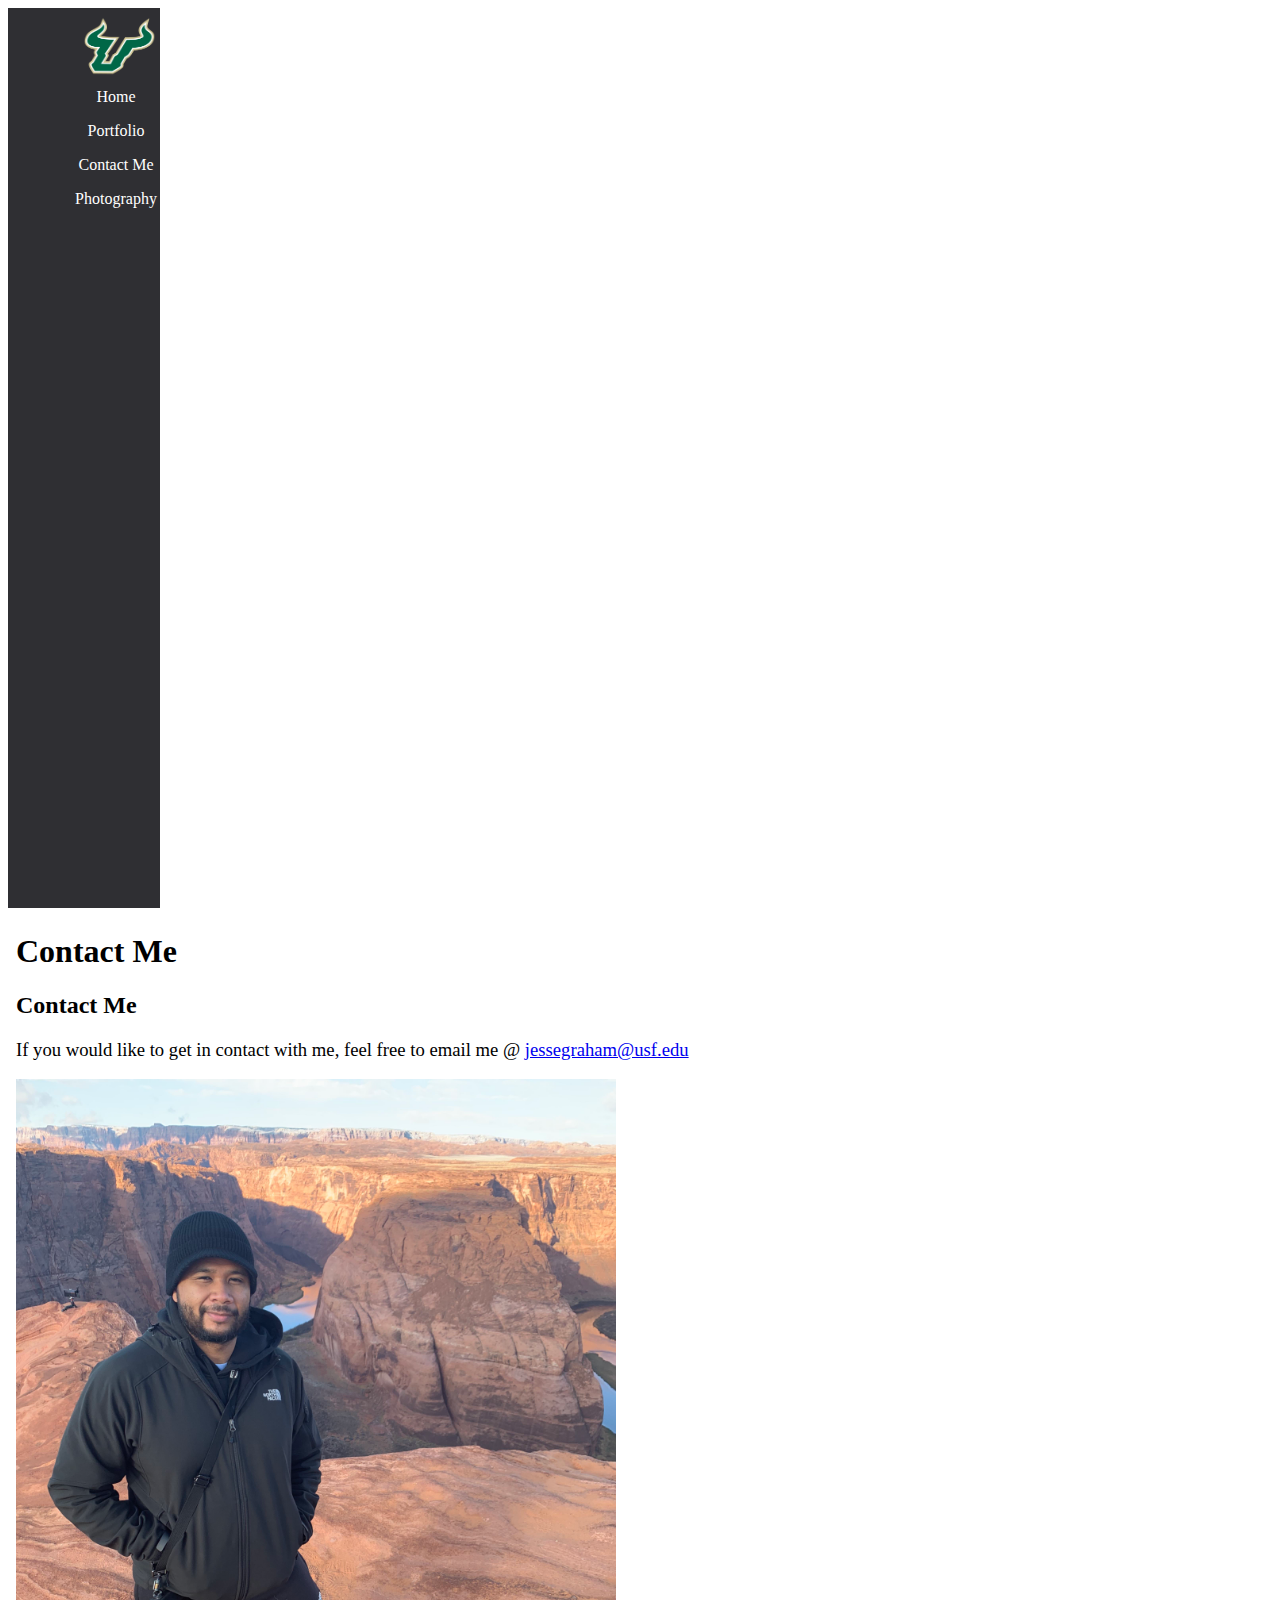
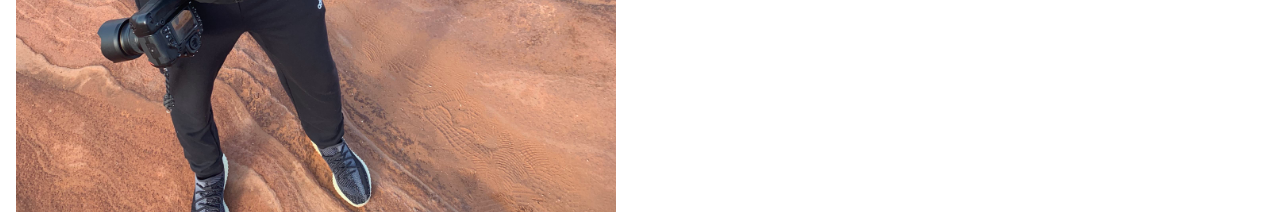
==== contactmenu.html @ fea8da58 "Initial commit" ====
<!DOCTYPE html>
<html lang="en" xmlns="http://www.w3.org/1999/html">
<head>
    <meta charset="UTF-8">
    <title>Jesse Graham Portfolio</title>
</head>
<body>

    <iframe src="iframeMenu.html" height="900" width="12%"
    style="border:none" name="menu"></iframe>

    <iframe src="contact.html" height="900" width="88%"
    style="border:none" name="iframe"></iframe>


</body>
</html>
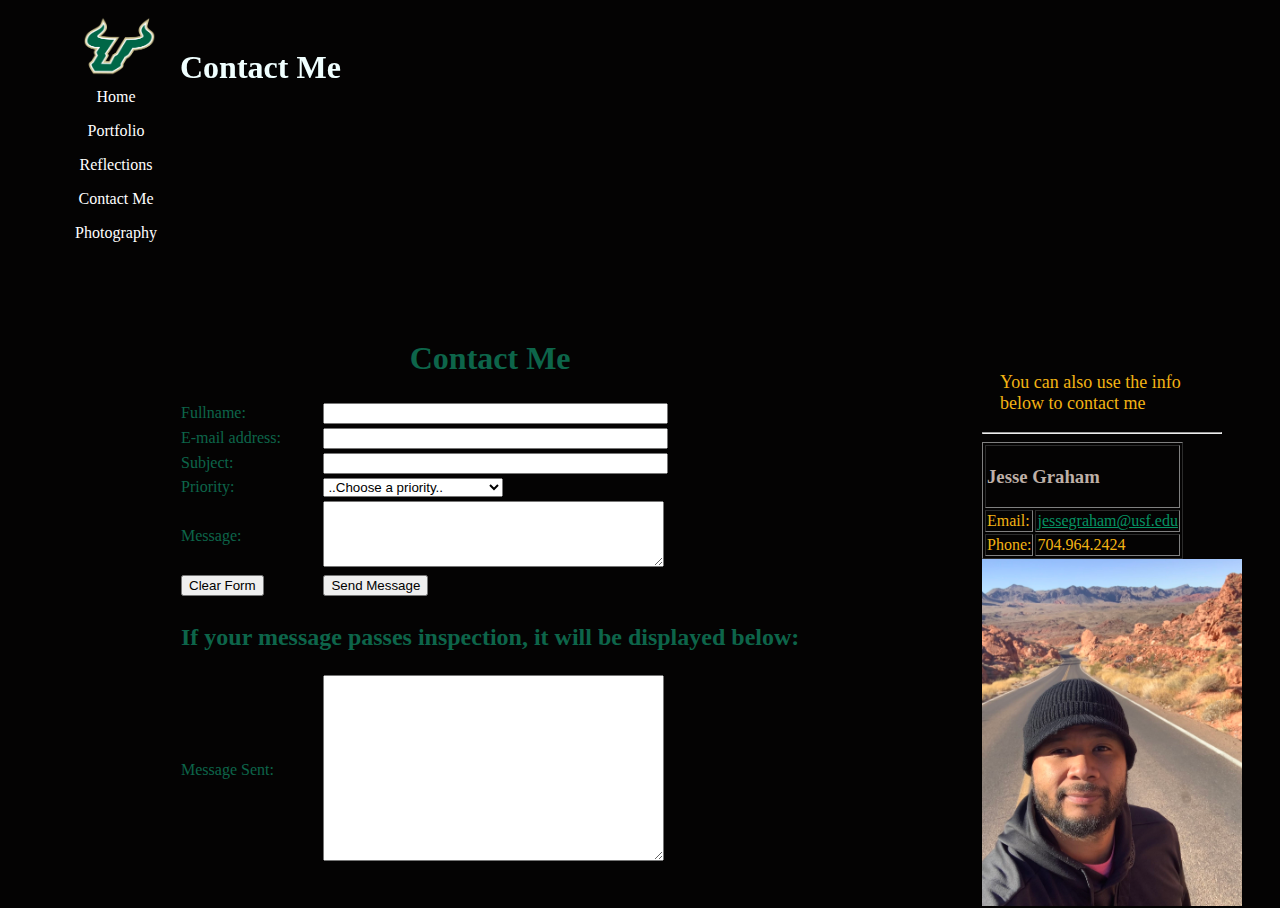
==== commit e653c13b: "-ready for to upload to server" ====
--- a/contactmenu.html
+++ b/contactmenu.html
@@ -3,14 +3,15 @@
 <head>
     <meta charset="UTF-8">
     <title>Jesse Graham Portfolio</title>
+    <link rel="stylesheet" href="css/style.css">
 </head>
 <body>
 
     <iframe src="iframeMenu.html" height="900" width="12%"
-    style="border:none" name="menu"></iframe>
+    style="border:none" align="left" name="menu"></iframe>
 
     <iframe src="contact.html" height="900" width="88%"
-    style="border:none" name="iframe"></iframe>
+    style="border:none" align="right" name="iframe"></iframe>
 
 
 </body>
--- a/css/style.css
+++ b/css/style.css
@@ -0,0 +1,197 @@
+body {
+    background-color: #040303;
+}
+.entryBody {
+    background-color: #040303;
+}
+
+.entryImage img{
+    position: inherit;
+    max-width: 100%;
+    height: auto;
+    border-radius: 8px;
+}
+
+.fixedBox {
+    position: fixed;
+    top: 50px;
+    left: 660px;
+    width: 300px;
+    border-width: 6px;
+    border-style: outset;
+    border-color: green;
+    padding: 10px;
+    margin: 5px;
+    font-weight: bold;
+    font-size: 18pt;
+    color: azure;
+}
+
+
+.leftSideContent {
+    z-index: 0;
+    position: absolute;
+    left: 0;
+    top: 300px;
+    width: 240px;
+    padding:10px;
+    background-color: #040303;
+    color: #ffffff;
+    min-height: 100%;
+}
+.leftSideContent b, p, li, ul {
+    padding-left: 18px;
+    font-size: 18px;
+}
+.leftSideContent a:link{
+    color: #069364;
+}
+.leftSideContent a:visited{
+    color: #FD151B;
+}
+
+.middleContent{
+    margin-left: 10px;
+    margin-right: 60px;
+    color: #0d654a;
+    padding: 300px;
+    min-height: 600px;
+    background-color: #040303;
+}
+.middleContent h3, a {
+    color: #BEB0A7;
+}
+
+.middleContent p{
+    text-align: justify;
+    margin: 20px;
+
+}
+.middleContent img{
+    margin: 40px;
+}
+.rightSideContent {
+    z-index: 0;
+    position: absolute;
+    right: 0;
+    top: 300px;
+    width: 240px;
+    padding: 10px;
+    background-color: #040303;
+    color: #f3b314;
+    min-height: 100%;
+}
+.rightSideContent li{
+    list-style: square;
+}
+.rightSideContent a:link{
+    color: #069364;
+}
+.rightSideContent a:visited{
+    color: #FD151B;
+}
+
+.header-image {
+    z-index: 1;
+    position: fixed;
+    background-image: url("/images/entrypic.jpg");
+    background-repeat: no-repeat;
+    background-size: cover;
+    width: 1600px;
+    height: 300px;
+    background-position: center;
+    left: 0;
+    top: 0;
+}
+.header-image h1{
+    padding-top: 20px;
+    padding-left: 20px;
+    color: azure;
+}
+
+.content ul, li{
+    list-style: none ;
+}
+
+.image-row {
+  display: flex;
+  flex-wrap: wrap;
+  padding: 0 4px;
+}
+
+
+.image-column {
+  flex: 25%;
+  max-width: 40%;
+  padding: 0 4px;
+}
+
+.image-column img {
+  margin-top: 8px;
+  vertical-align: middle;
+  width: 100%;
+}
+
+@media screen and (max-width: 800px) {
+  .image-column {
+    flex: 50%;
+    max-width: 50%;
+  }
+}
+
+@media screen and (max-width: 700px) {
+  .image-column {
+    flex: 100%;
+    max-width: 100%;
+  }
+}
+
+.PortfolioContent{
+    margin-left: 10px;
+    margin-right: 150px;
+    color: #0d654a;
+    padding-top: 300px;
+    padding-right: 140px;
+    min-height: 600px;
+    background-color: #040303;
+}
+.PortfolioContent p{
+    text-align: justify;
+    margin: 20px;
+}
+.PortfolioContent img{
+    float: right ;
+    margin: 20px;
+}
+.reflections {
+    margin-left: 10px;
+    margin-right: 150px;
+    color: #0d654a;
+    padding-top: 300px;
+    padding-right: 200px;
+    min-height: 600px;
+    background-color: #040303;
+}
+.reflections a, h3{
+    color: #BEB0A7;
+}
+.reflections-sidebar {
+    z-index: 0;
+    position: fixed;
+    right: 40px;
+    top: 300px;
+    width: 240px;
+    padding: 10px;
+    background-color: #040303;
+    color: #f3b314;
+    min-height: 100%;
+}
+.reflections-sidebar li{
+    list-style: square;
+}
+.reflections-sidebar a:link{
+    color: #069364;
+}
+.reflections-sidebar a:visited{
+    color: #FD151B;
+}